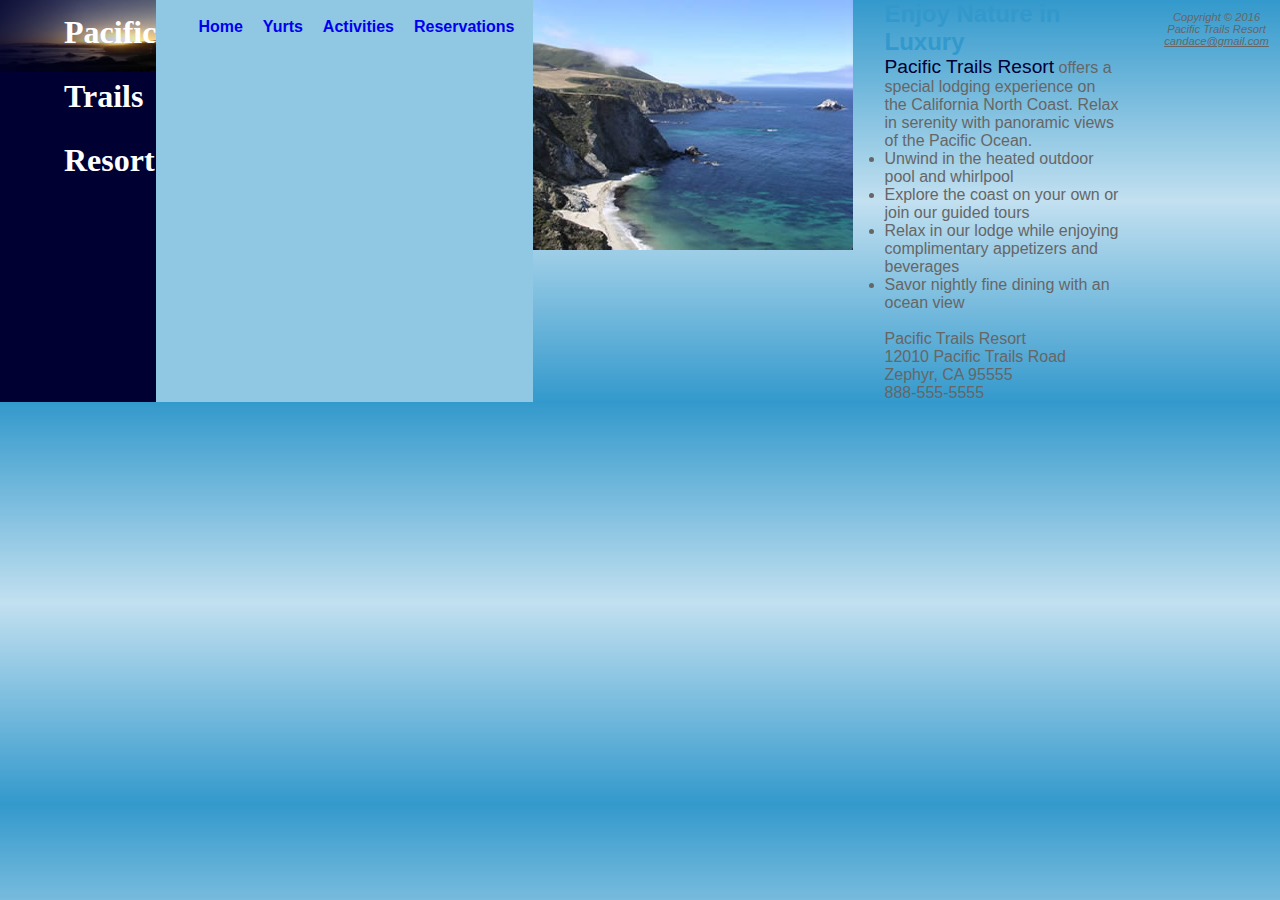
==== index.html @ 172729a8 "buoi 3" ====
<!DOCTYPE html>
<html lang="en">
  <head>
    <meta charset="UTF-8" />
    <meta http-equiv="X-UA-Compatible" content="IE=edge" />
    <meta name="viewport" content="width=device-width, initial-scale=1.0" />
    <link rel="stylesheet" href="pacific.css" />
    <title>Document</title>
  </head>
  <body>
    <header><h1>Pacific Trails Resort</h1></header>
    <nav>
      <ul>
        <li><a href="index.html">Home</a></li>
        <li><a href="yurts.html">Yurts</a></li>
        <li><a href="activities.html">Activities</a></li>
        <li><a href="reservations.html">Reservations</a></li>
      </ul>
    </nav>
    <div id="homehero">
      <img src="./images/coast.jpg" alt="error" />
    </div>
    <main>
      <h2>Enjoy Nature in Luxury</h2>
      <p>
        <span class="resort">Pacific Trails Resort</span> offers a special
        lodging experience on the California North Coast. Relax in serenity with
        panoramic views of the Pacific Ocean.
      </p>
      <ul>
        <li>Unwind in the heated outdoor pool and whirlpool</li>
        <li>Explore the coast on your own or join our guided tours</li>
        <li>
          Relax in our lodge while enjoying complimentary appetizers and
          beverages
        </li>
        <li>Savor nightly fine dining with an ocean view</li>
      </ul>

      <div id="contact">
        <br />Pacific Trails Resort<br />
        12010 Pacific Trails Road<br />
        Zephyr, CA 95555<br />

        <span id="desktop"> 888-555-5555 </span>
      </div>
    </main>
    <footer>
      <p>
        Copyright &copy; 2016 Pacific Trails Resort<br />
        <u>candace@gmail.com</u>
      </p>
    </footer>
  </body>
</html>
---- pacific.css ----
* {
  margin: 0;
  padding: 0;
}
body {
  display: flex;
  justify-content: center;
  background-color: #3399cc;
  color: #666666;
  background-image: linear-gradient(to bottom, #3399cc, #c2e0f0, #3399cc);
  font-family: Verdana, Geneva, Tahoma, sans-serif;
}
header {
  background-color: #000033;
  color: #ffffff;
  font-family: Georgia, serif;
}
h1 {
  margin-bottom: 0;
  line-height: 200%;
  padding-left: 2em;
  background: url('./images/sunset.jpg') top right no-repeat;
}
nav {
  font-weight: bold;
  background-color: #90c7e3;
  padding: 0.5em 0.5em 0.5em 2em;
}
nav ul {
  display: flex;
}

nav ul li {
  padding: 10px;
  list-style: none;
}
nav ul li a {
  text-decoration: none;
}
h2 {
  color: #3399cc;
}
dt {
  color: #000033;
}
.resort {
  color: #000033;
  font-size: 1.2em;
}
footer {
  font-size: 0.7em;
  font-style: italic;
  text-align: center;
  padding: 1em;
}
#wrapper {
  background-color: #ffffff;
  min-width: 700px;
  max-width: 1024px;
  align-items: center;
}
h3 {
  color: #000033;
}
main {
  padding-left: 2em;
  padding-right: 2em;
}
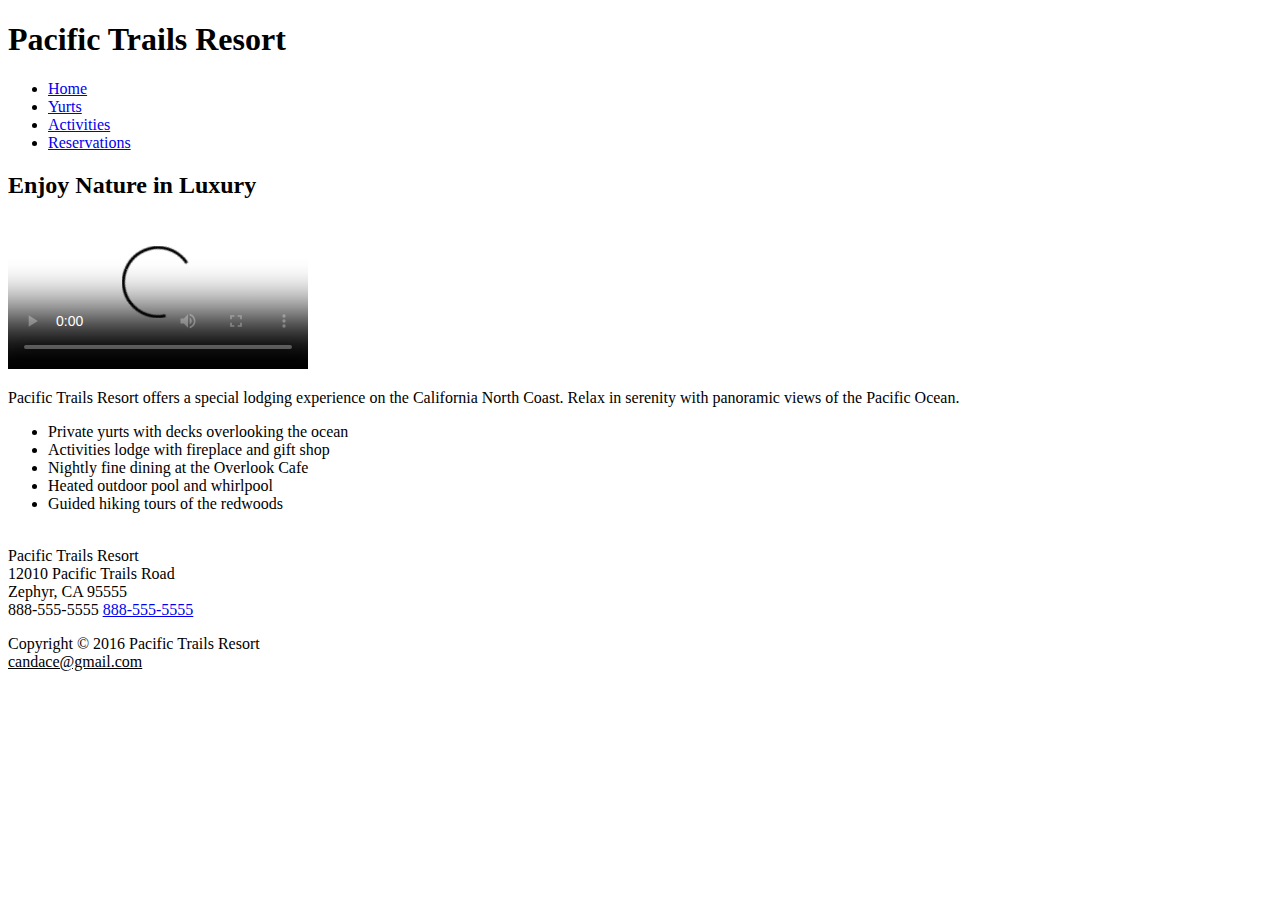
==== commit 807b31e1: "add file" ====
--- a/index.html
+++ b/index.html
@@ -4,7 +4,6 @@
     <meta charset="UTF-8" />
     <meta http-equiv="X-UA-Compatible" content="IE=edge" />
     <meta name="viewport" content="width=device-width, initial-scale=1.0" />
-    <link rel="stylesheet" href="pacific.css" />
     <title>Document</title>
   </head>
   <body>
@@ -17,24 +16,31 @@
         <li><a href="reservations.html">Reservations</a></li>
       </ul>
     </nav>
-    <div id="homehero">
-      <img src="./images/coast.jpg" alt="error" />
-    </div>
     <main>
       <h2>Enjoy Nature in Luxury</h2>
+
+      <video controls="controls" poster="media/pacifictrailsresort.jpg">
+        <source src="media/pacifictrailsresort.mp4" type="video/mp4" />
+        <source src="media/pacifictrailsresort.ogg" type="video/ogg" />
+        <embed
+          type="application/x-shockwave-flash"
+          src="media/pacifictrailsresort.swf"
+          quality="high"
+        />
+      </video>
+
       <p>
         <span class="resort">Pacific Trails Resort</span> offers a special
         lodging experience on the California North Coast. Relax in serenity with
         panoramic views of the Pacific Ocean.
       </p>
+
       <ul>
-        <li>Unwind in the heated outdoor pool and whirlpool</li>
-        <li>Explore the coast on your own or join our guided tours</li>
-        <li>
-          Relax in our lodge while enjoying complimentary appetizers and
-          beverages
-        </li>
-        <li>Savor nightly fine dining with an ocean view</li>
+        <li>Private yurts with decks overlooking the ocean</li>
+        <li>Activities lodge with fireplace and gift shop</li>
+        <li>Nightly fine dining at the Overlook Cafe</li>
+        <li>Heated outdoor pool and whirlpool</li>
+        <li>Guided hiking tours of the redwoods</li>
       </ul>
 
       <div id="contact">
@@ -43,6 +49,7 @@
         Zephyr, CA 95555<br />
 
         <span id="desktop"> 888-555-5555 </span>
+        <a id="mobile" href="tel:888-555-5555">888-555-5555</a>
       </div>
     </main>
     <footer>
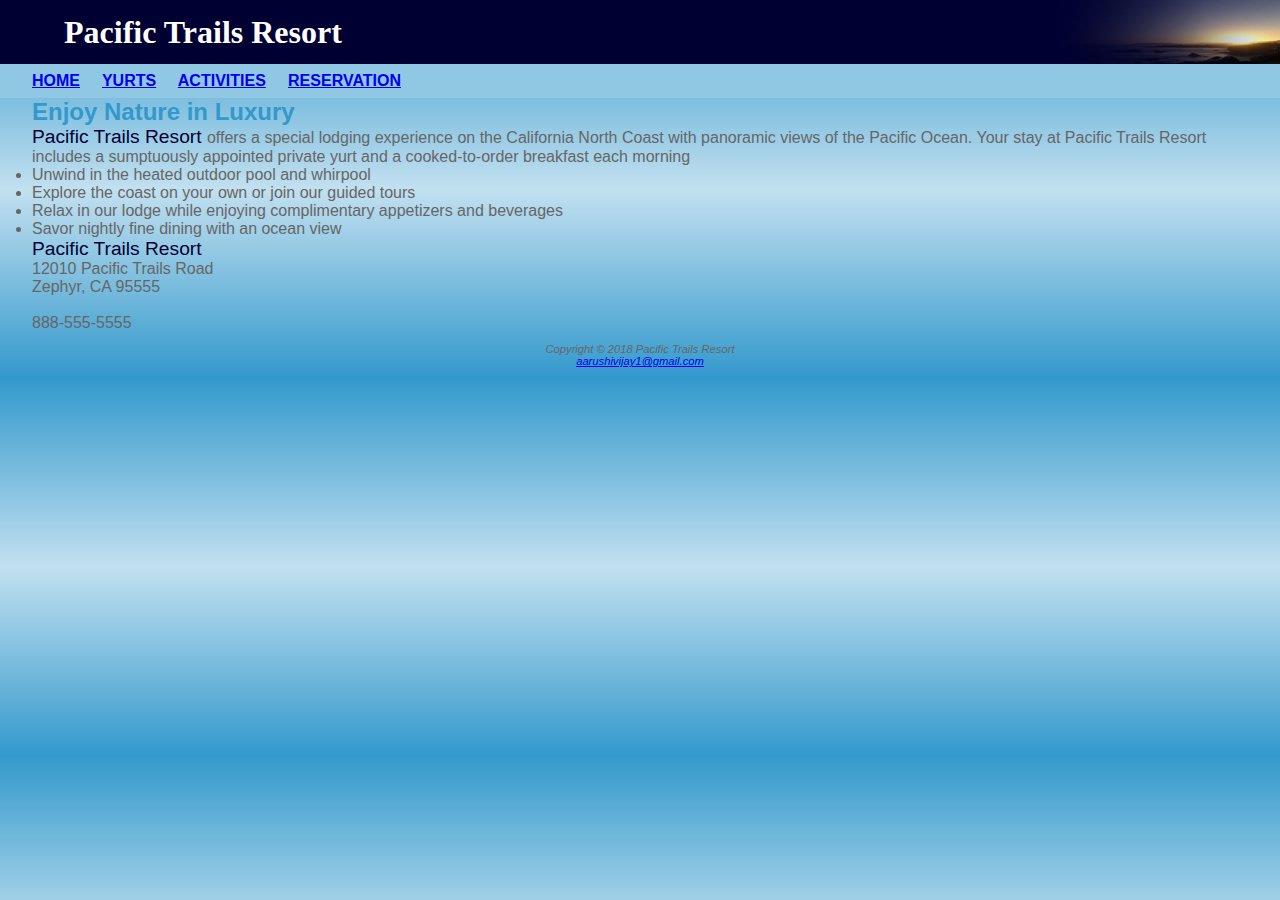
==== commit e5a73aad: "Merge 556ac1f434c2b86bfd360a82eb6699e9d414f145 into a4e968db486f5fe44e247d1fa63b7a5a1853c825" ====
--- a/index.html
+++ b/index.html
@@ -1,62 +1,37 @@
 <!DOCTYPE html>
 <html lang="en">
   <head>
-    <meta charset="UTF-8" />
-    <meta http-equiv="X-UA-Compatible" content="IE=edge" />
-    <meta name="viewport" content="width=device-width, initial-scale=1.0" />
-    <title>Document</title>
+   <title>Pacific Trails Resort </title>
+   <meta charset ="utf-8">
   </head>
   <body>
-    <header><h1>Pacific Trails Resort</h1></header>
-    <nav>
+      <div id="container">
+      <header>
+          <h1>Pacific Trails Resort</h1>
+          <link rel= "stylesheet" href= "pacific.css">
+      </header> 
+      <nav>
+        <a href="index.html">HOME</a> &nbsp; &nbsp; 
+        <a href="yurts.html">YURTS</a> &nbsp; &nbsp;
+        <a href="activities.html">ACTIVITIES</a> &nbsp; &nbsp;
+        <a href="reservations.html">RESERVATION</a> &nbsp; &nbsp;
+      </nav>
+      <main> 
+      <h2> Enjoy Nature in Luxury</h2>
+      <p> <span class= "resort"> Pacific Trails Resort </span> offers a special lodging experience on the California North Coast with panoramic views of the Pacific Ocean. Your stay at Pacific Trails Resort includes a sumptuously appointed private yurt and a cooked-to-order breakfast each morning </p>
       <ul>
-        <li><a href="index.html">Home</a></li>
-        <li><a href="yurts.html">Yurts</a></li>
-        <li><a href="activities.html">Activities</a></li>
-        <li><a href="reservations.html">Reservations</a></li>
+          <li> Unwind in the heated outdoor pool and whirpool</li>
+          <li> Explore the coast on your own or join our guided tours</li>
+          <li> Relax in our lodge while enjoying complimentary appetizers and beverages</li>
+          <li> Savor nightly fine dining with an ocean view</li>
       </ul>
-    </nav>
-    <main>
-      <h2>Enjoy Nature in Luxury</h2>
-
-      <video controls="controls" poster="media/pacifictrailsresort.jpg">
-        <source src="media/pacifictrailsresort.mp4" type="video/mp4" />
-        <source src="media/pacifictrailsresort.ogg" type="video/ogg" />
-        <embed
-          type="application/x-shockwave-flash"
-          src="media/pacifictrailsresort.swf"
-          quality="high"
-        />
-      </video>
-
-      <p>
-        <span class="resort">Pacific Trails Resort</span> offers a special
-        lodging experience on the California North Coast. Relax in serenity with
-        panoramic views of the Pacific Ocean.
-      </p>
-
-      <ul>
-        <li>Private yurts with decks overlooking the ocean</li>
-        <li>Activities lodge with fireplace and gift shop</li>
-        <li>Nightly fine dining at the Overlook Cafe</li>
-        <li>Heated outdoor pool and whirlpool</li>
-        <li>Guided hiking tours of the redwoods</li>
-      </ul>
-
-      <div id="contact">
-        <br />Pacific Trails Resort<br />
-        12010 Pacific Trails Road<br />
-        Zephyr, CA 95555<br />
-
-        <span id="desktop"> 888-555-5555 </span>
-        <a id="mobile" href="tel:888-555-5555">888-555-5555</a>
+      <div> <span class= "resort"> Pacific Trails Resort </span> <br> 12010 Pacific Trails Road <br> Zephyr, CA 95555 <br> <br> 888-555-5555 </p>
       </div>
-    </main>
-    <footer>
-      <p>
-        Copyright &copy; 2016 Pacific Trails Resort<br />
-        <u>candace@gmail.com</u>
-      </p>
-    </footer>
+     </main>
+     <footer> 
+        Copyright &copy 2018 Pacific Trails Resort<br>
+        <a href="mailto:aarushivijay1@gmail.com">aarushivijay1@gmail.com</a> 
+     </footer>
+    </div>
   </body>
-</html>
+</html>--- a/pacific.css
+++ b/pacific.css
@@ -0,0 +1,68 @@
+* {
+  margin: 0;
+  padding: 0;
+}
+body {
+  display: flex;
+  justify-content: center;
+  background-color: #3399cc;
+  color: #666666;
+  background-image: linear-gradient(to bottom, #3399cc, #c2e0f0, #3399cc);
+  font-family: Verdana, Geneva, Tahoma, sans-serif;
+}
+header {
+  background-color: #000033;
+  color: #ffffff;
+  font-family: Georgia, serif;
+}
+h1 {
+  margin-bottom: 0;
+  line-height: 200%;
+  padding-left: 2em;
+  background: url('./images/sunset.jpg') top right no-repeat;
+}
+nav {
+  font-weight: bold;
+  background-color: #90c7e3;
+  padding: 0.5em 0.5em 0.5em 2em;
+}
+nav ul {
+  display: flex;
+}
+
+nav ul li {
+  padding: 10px;
+  list-style: none;
+}
+nav ul li a {
+  text-decoration: none;
+}
+h2 {
+  color: #3399cc;
+}
+dt {
+  color: #000033;
+}
+.resort {
+  color: #000033;
+  font-size: 1.2em;
+}
+footer {
+  font-size: 0.7em;
+  font-style: italic;
+  text-align: center;
+  padding: 1em;
+}
+#wrapper {
+  background-color: #ffffff;
+  min-width: 700px;
+  max-width: 1024px;
+  align-items: center;
+}
+h3 {
+  color: #000033;
+}
+main {
+  padding-left: 2em;
+  padding-right: 2em;
+}
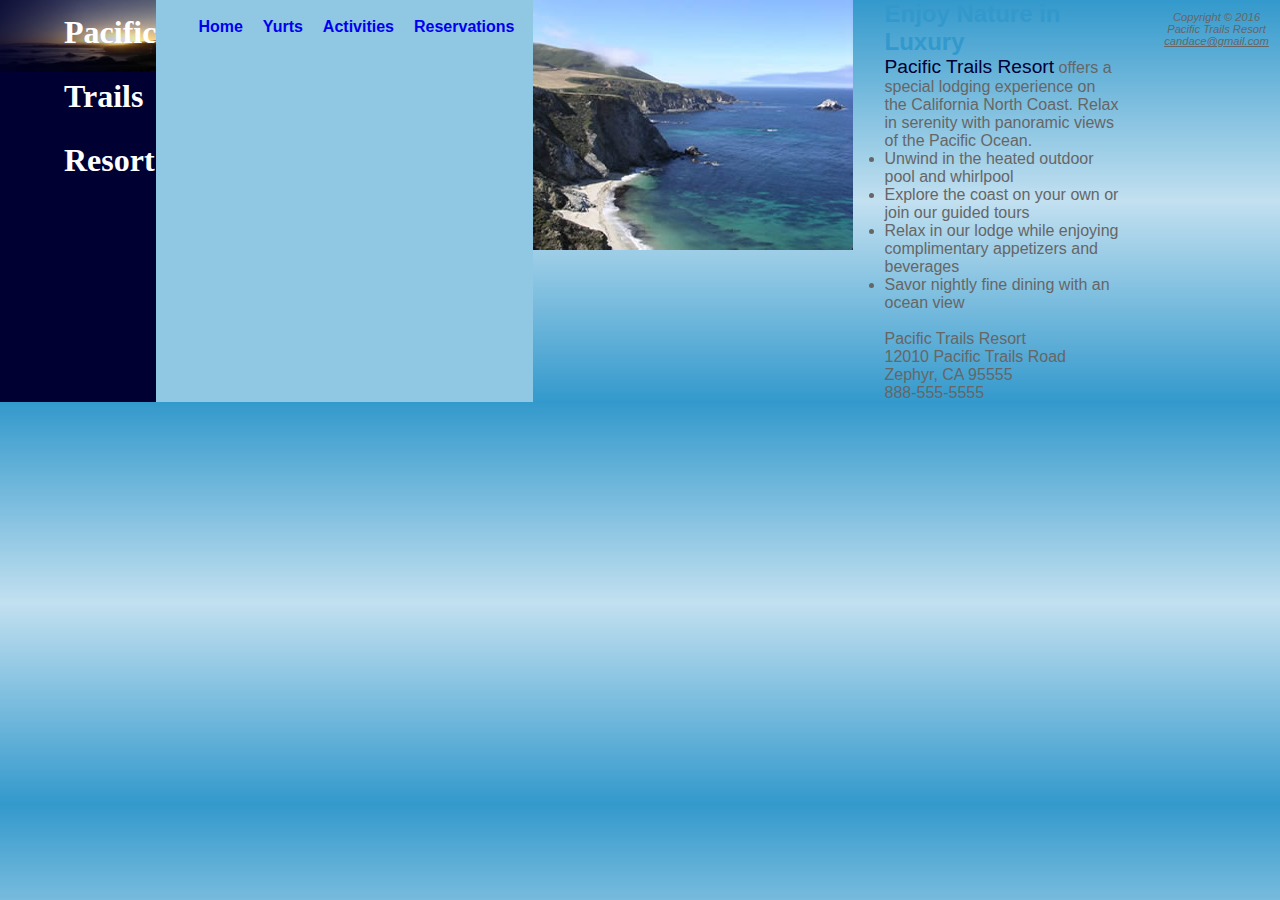
==== commit 02f8f77d: "Merge 172729a83744feadfec97bddc57406793fb81258 into a4e968db486f5fe44e247d1fa63b7a5a1853c825" ====
--- a/index.html
+++ b/index.html
@@ -1,37 +1,55 @@
 <!DOCTYPE html>
 <html lang="en">
   <head>
-   <title>Pacific Trails Resort </title>
-   <meta charset ="utf-8">
+    <meta charset="UTF-8" />
+    <meta http-equiv="X-UA-Compatible" content="IE=edge" />
+    <meta name="viewport" content="width=device-width, initial-scale=1.0" />
+    <link rel="stylesheet" href="pacific.css" />
+    <title>Document</title>
   </head>
   <body>
-      <div id="container">
-      <header>
-          <h1>Pacific Trails Resort</h1>
-          <link rel= "stylesheet" href= "pacific.css">
-      </header> 
-      <nav>
-        <a href="index.html">HOME</a> &nbsp; &nbsp; 
-        <a href="yurts.html">YURTS</a> &nbsp; &nbsp;
-        <a href="activities.html">ACTIVITIES</a> &nbsp; &nbsp;
-        <a href="reservations.html">RESERVATION</a> &nbsp; &nbsp;
-      </nav>
-      <main> 
-      <h2> Enjoy Nature in Luxury</h2>
-      <p> <span class= "resort"> Pacific Trails Resort </span> offers a special lodging experience on the California North Coast with panoramic views of the Pacific Ocean. Your stay at Pacific Trails Resort includes a sumptuously appointed private yurt and a cooked-to-order breakfast each morning </p>
+    <header><h1>Pacific Trails Resort</h1></header>
+    <nav>
       <ul>
-          <li> Unwind in the heated outdoor pool and whirpool</li>
-          <li> Explore the coast on your own or join our guided tours</li>
-          <li> Relax in our lodge while enjoying complimentary appetizers and beverages</li>
-          <li> Savor nightly fine dining with an ocean view</li>
+        <li><a href="index.html">Home</a></li>
+        <li><a href="yurts.html">Yurts</a></li>
+        <li><a href="activities.html">Activities</a></li>
+        <li><a href="reservations.html">Reservations</a></li>
       </ul>
-      <div> <span class= "resort"> Pacific Trails Resort </span> <br> 12010 Pacific Trails Road <br> Zephyr, CA 95555 <br> <br> 888-555-5555 </p>
+    </nav>
+    <div id="homehero">
+      <img src="./images/coast.jpg" alt="error" />
+    </div>
+    <main>
+      <h2>Enjoy Nature in Luxury</h2>
+      <p>
+        <span class="resort">Pacific Trails Resort</span> offers a special
+        lodging experience on the California North Coast. Relax in serenity with
+        panoramic views of the Pacific Ocean.
+      </p>
+      <ul>
+        <li>Unwind in the heated outdoor pool and whirlpool</li>
+        <li>Explore the coast on your own or join our guided tours</li>
+        <li>
+          Relax in our lodge while enjoying complimentary appetizers and
+          beverages
+        </li>
+        <li>Savor nightly fine dining with an ocean view</li>
+      </ul>
+
+      <div id="contact">
+        <br />Pacific Trails Resort<br />
+        12010 Pacific Trails Road<br />
+        Zephyr, CA 95555<br />
+
+        <span id="desktop"> 888-555-5555 </span>
       </div>
-     </main>
-     <footer> 
-        Copyright &copy 2018 Pacific Trails Resort<br>
-        <a href="mailto:aarushivijay1@gmail.com">aarushivijay1@gmail.com</a> 
-     </footer>
-    </div>
+    </main>
+    <footer>
+      <p>
+        Copyright &copy; 2016 Pacific Trails Resort<br />
+        <u>candace@gmail.com</u>
+      </p>
+    </footer>
   </body>
-</html>+</html>
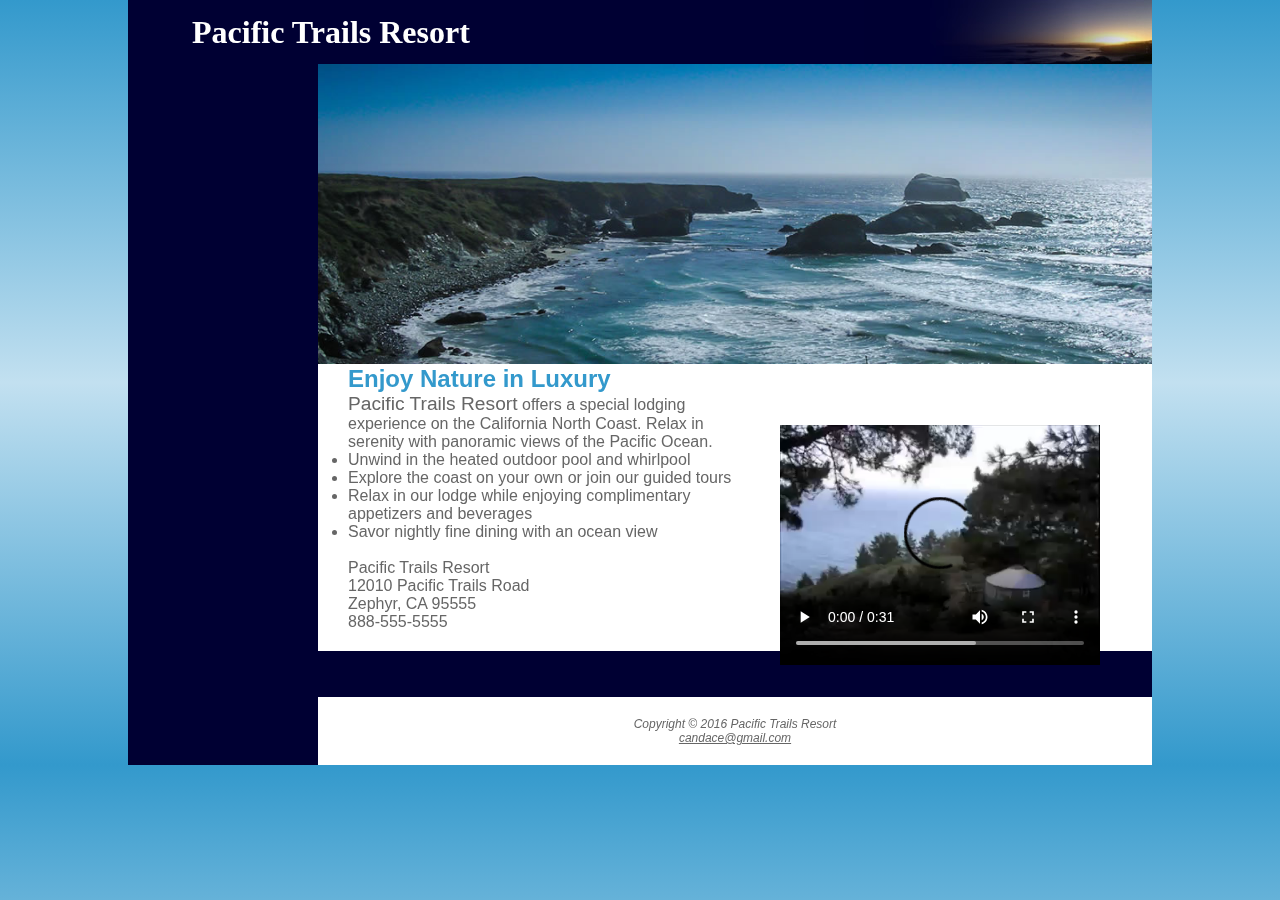
==== commit 2b0322c9: "buoi10" ====
--- a/index.html
+++ b/index.html
@@ -8,48 +8,52 @@
     <title>Document</title>
   </head>
   <body>
-    <header><h1>Pacific Trails Resort</h1></header>
-    <nav>
-      <ul>
-        <li><a href="index.html">Home</a></li>
-        <li><a href="yurts.html">Yurts</a></li>
-        <li><a href="activities.html">Activities</a></li>
-        <li><a href="reservations.html">Reservations</a></li>
-      </ul>
-    </nav>
-    <div id="homehero">
-      <img src="./images/coast.jpg" alt="error" />
+    <div id="wrapper">
+      <header><h1>Pacific Trails Resort</h1></header>
+      <nav>
+        <ul>
+          <li><a href="index.html">Home</a></li>
+          <li><a href="yurts.html">Yurts</a></li>
+          <li><a href="activities.html">Activities</a></li>
+          <li><a href="reservations.html">Reservations</a></li>
+        </ul>
+      </nav>
+      <div id="homehero"></div>
+      <main>
+        <h2>Enjoy Nature in Luxury</h2>
+        <video width="320" height="240" controls>
+          <source src="./images/pacifictrailsresort.mp4" type="video/mp4" />
+          <source src="./images/pacifictrailsresort.ogv" type="video/ogg" />
+        </video>
+        <p>
+          <span class="resort">Pacific Trails Resort</span> offers a special
+          lodging experience on the California North Coast. Relax in serenity
+          with panoramic views of the Pacific Ocean.
+        </p>
+        <ul>
+          <li>Unwind in the heated outdoor pool and whirlpool</li>
+          <li>Explore the coast on your own or join our guided tours</li>
+          <li>
+            Relax in our lodge while enjoying complimentary appetizers and
+            beverages
+          </li>
+          <li>Savor nightly fine dining with an ocean view</li>
+        </ul>
+
+        <div id="contact">
+          <br />Pacific Trails Resort<br />
+          12010 Pacific Trails Road<br />
+          Zephyr, CA 95555<br />
+          <a id="mobile" href="tel:888-555-5555">888-555-5555</a>
+          <span id="desktop"> 888-555-5555 </span>
+        </div>
+      </main>
+      <footer>
+        <p>
+          Copyright &copy; 2016 Pacific Trails Resort<br />
+          <u>candace@gmail.com</u>
+        </p>
+      </footer>
     </div>
-    <main>
-      <h2>Enjoy Nature in Luxury</h2>
-      <p>
-        <span class="resort">Pacific Trails Resort</span> offers a special
-        lodging experience on the California North Coast. Relax in serenity with
-        panoramic views of the Pacific Ocean.
-      </p>
-      <ul>
-        <li>Unwind in the heated outdoor pool and whirlpool</li>
-        <li>Explore the coast on your own or join our guided tours</li>
-        <li>
-          Relax in our lodge while enjoying complimentary appetizers and
-          beverages
-        </li>
-        <li>Savor nightly fine dining with an ocean view</li>
-      </ul>
-
-      <div id="contact">
-        <br />Pacific Trails Resort<br />
-        12010 Pacific Trails Road<br />
-        Zephyr, CA 95555<br />
-
-        <span id="desktop"> 888-555-5555 </span>
-      </div>
-    </main>
-    <footer>
-      <p>
-        Copyright &copy; 2016 Pacific Trails Resort<br />
-        <u>candace@gmail.com</u>
-      </p>
-    </footer>
   </body>
 </html>
--- a/pacific.css
+++ b/pacific.css
@@ -1,10 +1,9 @@
 * {
   margin: 0;
   padding: 0;
+  box-sizing: border-box;
 }
 body {
-  display: flex;
-  justify-content: center;
   background-color: #3399cc;
   color: #666666;
   background-image: linear-gradient(to bottom, #3399cc, #c2e0f0, #3399cc);
@@ -23,15 +22,17 @@
 }
 nav {
   font-weight: bold;
-  background-color: #90c7e3;
-  padding: 0.5em 0.5em 0.5em 2em;
+  float: left;
+  width: 160px;
+  padding: 20px;
 }
 nav ul {
-  display: flex;
-}
-
+  list-style-type: none;
+  margin: 0;
+  padding-left: 1em;
+  font-size: 1.2em;
+}
 nav ul li {
-  padding: 10px;
   list-style: none;
 }
 nav ul li a {
@@ -44,25 +45,171 @@
   color: #000033;
 }
 .resort {
-  color: #000033;
   font-size: 1.2em;
 }
 footer {
-  font-size: 0.7em;
+  font-size: 75%;
+  padding: 20px;
+  margin-left: 190px;
+  background-color: #ffffff;
   font-style: italic;
   text-align: center;
-  padding: 1em;
+  font-family: Arial, Sans-Serif, Times;
+  clear: right;
 }
 #wrapper {
-  background-color: #ffffff;
+  background-color: #000033;
   min-width: 700px;
   max-width: 1024px;
   align-items: center;
+  margin: 0 auto;
 }
 h3 {
   color: #000033;
 }
 main {
-  padding-left: 2em;
-  padding-right: 2em;
-}
+  padding-top: 1px;
+  padding-right: 20px;
+  padding-bottom: 20px;
+  padding-left: 30px;
+  margin-left: 190px;
+  display: block;
+  background-color: white;
+}
+nav a:link {
+  color: #000033;
+}
+nav a:visited {
+  color: #344873;
+}
+nav a:hover {
+  color: #ffffff;
+}
+#homehero {
+  height: 300px;
+  background-image: url(images/coasthero.jpg);
+  background-repeat: no-repeat;
+  background-size: 100% 100%;
+  margin-left: 190px;
+}
+
+#yurthero {
+  height: 300px;
+  background-image: url(images/yurthero.jpg);
+  background-repeat: no-repeat;
+  background-size: 100% 100%;
+  margin-left: 190px;
+}
+
+#trailhero {
+  height: 300px;
+  background-image: url(images/trailhero.jpg);
+  background-repeat: no-repeat;
+  background-size: 100% 100%;
+  margin-left: 190px;
+}
+header,
+main,
+nav footer,
+figure,
+figcaption,
+aside,
+section,
+article {
+  display: block;
+}
+#mobile {
+  display: none;
+}
+#desktop {
+  display: inline;
+}
+@media only screen and (max-width: 1024px) {
+  body {
+    margin: 0;
+    padding: 0;
+    background-image: none;
+  }
+  #wrapper {
+    width: auto;
+    min-width: 0;
+    margin: 0;
+    box-shadow: none;
+  }
+  h1 {
+    margin: 0;
+  }
+  nav {
+    width: auto;
+    float: none;
+    padding-top: 0.01em;
+    padding-bottom: 0.01em;
+    padding-left: 1em;
+    padding-right: 1em;
+  }
+  nav li {
+    display: inline-block;
+  }
+  nav a {
+    padding-right: 2em;
+  }
+  main {
+    padding: 1em;
+    margin-left: 0;
+    font-size: 90%;
+  }
+  footer {
+    margin: 0;
+  }
+  #homehero {
+    margin-left: 0;
+  }
+}
+@media only all and (max-width: 768px) {
+  h1 {
+    height: 100%;
+    font-size: 1.5em;
+    padding-left: 0.3em;
+  }
+  nav {
+    padding: 0;
+  }
+  nav a {
+    display: block;
+    padding: 0.2em;
+    font-size: 1.1em;
+    border-bottom: 1px solid #330000;
+  }
+  nav ul {
+    padding: 0;
+    margin: 0;
+  }
+  nav li {
+    display: block;
+    margin: 0;
+    padding: 0;
+  }
+  main {
+    padding-top: 0.1em;
+    padding-right: 0.6em;
+    padding-bottom: 0.1em;
+    padding-left: 0.4em;
+  }
+  #homehero {
+    display: none;
+  }
+  footer {
+    padding: 0;
+  }
+  #mobile {
+    display: inline;
+  }
+  #desktop {
+    display: none;
+  }
+}
+
+video {
+  float: right;
+  margin: 2em;
+}
